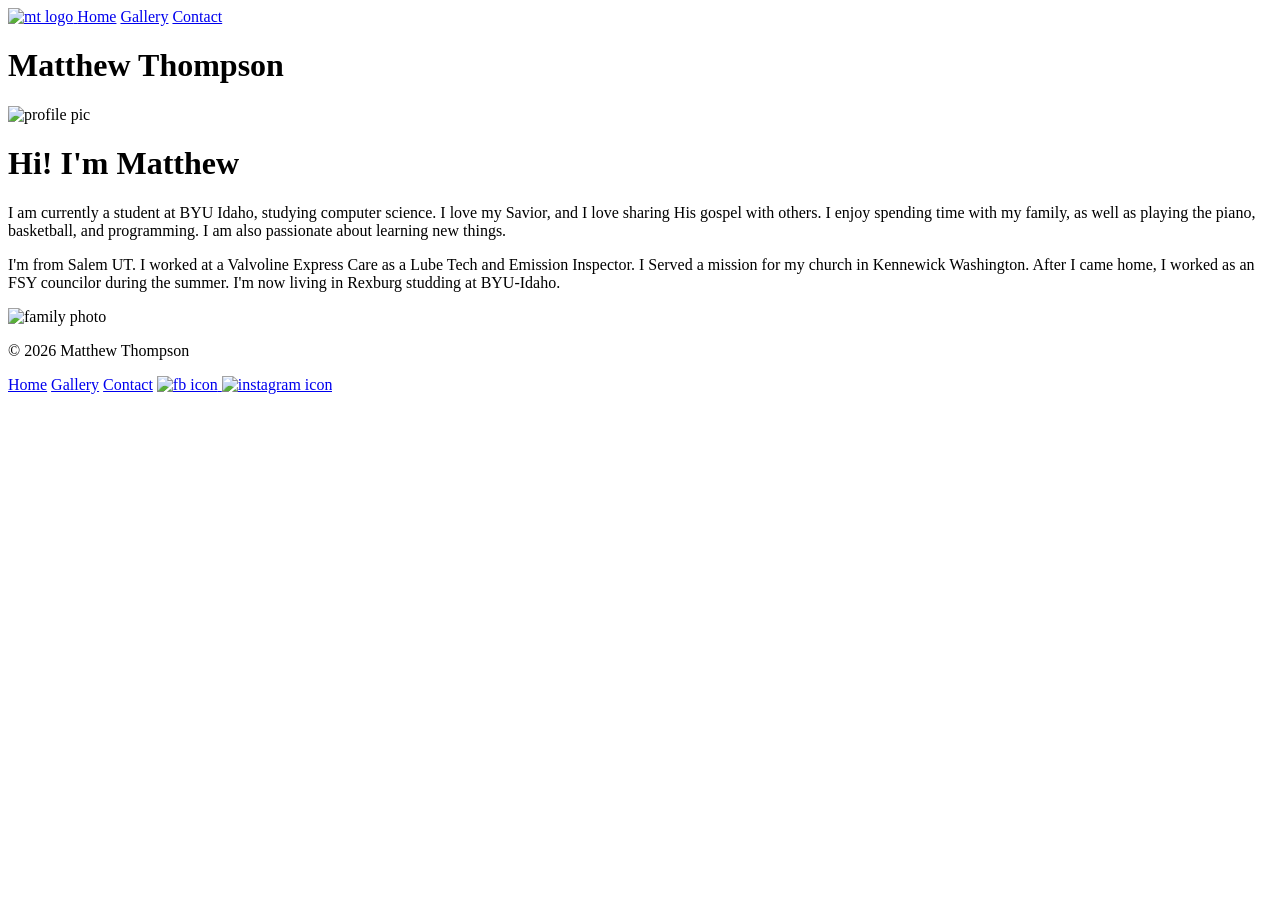
==== index.html @ 58bb10bb "fixed social links" ====
<!DOCTYPE html>
<html lang="en">
<head>
    <meta charset="UTF-8">
    <meta name="viewport" content="width=device-width, initial-scale=1.0">
    <title>My Portfolio</title>
    <link rel="stylesheet" href="/my-portfolio/styles/style.css">
</head>
<body>
    <header>
        <a href="/my-portfolio/index.html">
            <img src="/my-portfolio/images/logo.png" alt="mt logo">
        </a>
        <a href="/my-portfolio/index.html">Home</a>
        <a href="/my-portfolio/pages/gallery.html">Gallery</a>
        <a href="/my-portfolio/pages/contact.html">Contact</a>
        <h1>Matthew Thompson</h1>
    </header>
    <main>
        <img src="/my-portfolio/images/Matthew.JPG" alt="profile pic">
        <h1>Hi! I'm Matthew</h1>
        <p>I am currently a student at BYU Idaho, studying computer science. I love my Savior, and I love sharing His gospel with others. I enjoy spending time with my family, as well as playing the piano, basketball, and programming. I am also passionate about learning new things.</p>
        <p>I'm from Salem UT. I worked at a Valvoline Express Care as a Lube Tech and Emission Inspector. I Served a mission for my church in Kennewick Washington. After I came home, I worked as an FSY councilor during the summer. I'm now living in Rexburg studding at BYU-Idaho. </p>
        <img src="/my-portfolio/images/family-photo.jpg" alt="family photo">
    </main>
    <footer>
        <p>&copy; 2026 Matthew Thompson</p>
        <a href="/my-portfolio/index.html">Home</a>
        <a href="/my-portfolio/pages/gallery.html">Gallery</a>
        <a href="/my-portfolio/pages/contact.html">Contact</a>

        <a href="https://www.facebook.com/matthew.thompson.258358" target="_blank">
            <img src="/my-portfolio/images/facebook.png" alt="fb icon">
        </a>
        <a href="https://www.instagram.com/mthompson737/" target="_blank">
            <img src="/my-portfolio/images/instagram.png" alt="instagram icon">
    </footer>
</body>
</html>
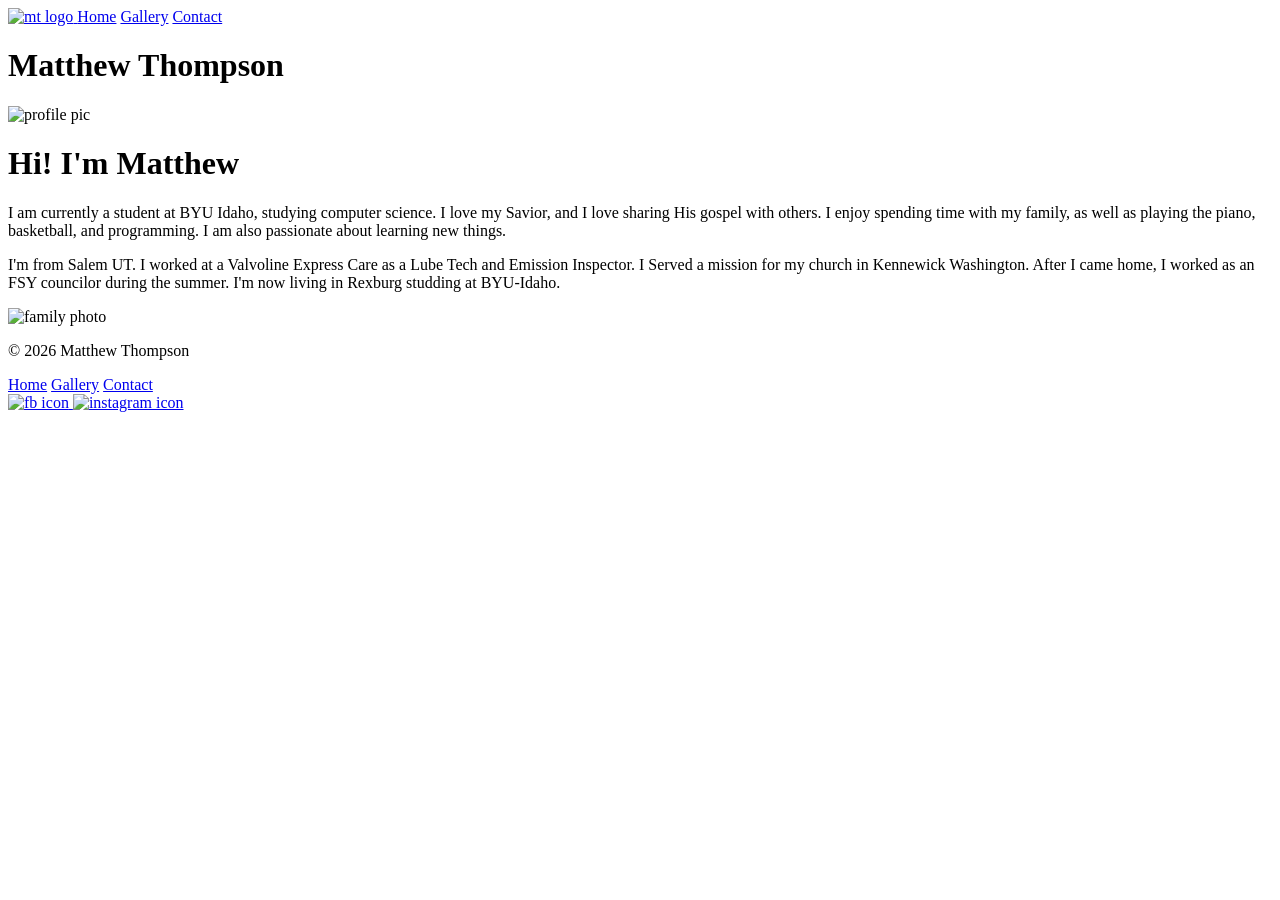
==== commit 96d33259: "fixed footer layout" ====
--- a/index.html
+++ b/index.html
@@ -8,7 +8,7 @@
 </head>
 <body>
     <header>
-        <a href="/my-portfolio/index.html">
+        <a id="logo" href="/my-portfolio/index.html">
             <img src="/my-portfolio/images/logo.png" alt="mt logo">
         </a>
         <a href="/my-portfolio/index.html">Home</a>
@@ -25,15 +25,18 @@
     </main>
     <footer>
         <p>&copy; 2026 Matthew Thompson</p>
-        <a href="/my-portfolio/index.html">Home</a>
-        <a href="/my-portfolio/pages/gallery.html">Gallery</a>
-        <a href="/my-portfolio/pages/contact.html">Contact</a>
-
-        <a href="https://www.facebook.com/matthew.thompson.258358" target="_blank">
+        <div id="f-links">
+            <a href="/my-portfolio/index.html">Home</a>
+            <a href="/my-portfolio/pages/gallery.html">Gallery</a>
+            <a href="/my-portfolio/pages/contact.html">Contact</a>
+        </div>
+        <div id="social">
+            <a href="https://www.facebook.com/matthew.thompson.258358" target="_blank">
             <img src="/my-portfolio/images/facebook.png" alt="fb icon">
-        </a>
-        <a href="https://www.instagram.com/mthompson737/" target="_blank">
-            <img src="/my-portfolio/images/instagram.png" alt="instagram icon">
+            </a>
+            <a class="social" href="https://www.instagram.com/mthompson737/" target="_blank">
+                <img src="/my-portfolio/images/instagram.png" alt="instagram icon">
+        </div>
     </footer>
 </body>
 </html>
